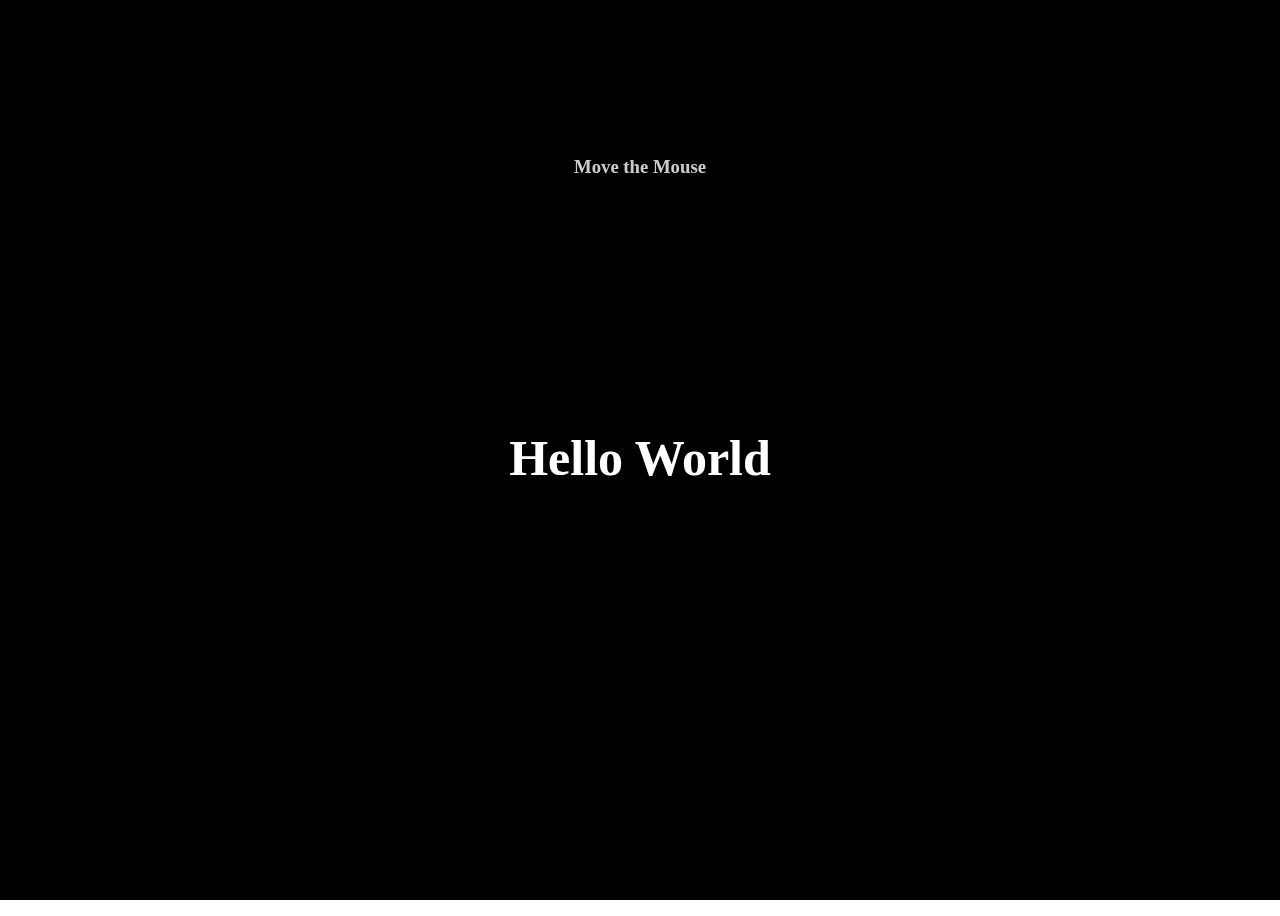
==== index.html @ 3d4c9607 "2022-02-06" ====
<!DOCTYPE html>
<html lang="en">
<head>
  <meta charset="UTF-8">
  <meta http-equiv="X-UA-Compatible" content="IE=edge">
  <meta name="viewport" content="width=device-width, initial-scale=1.0">
  <link rel="stylesheet" href="css/style.css">
  <title>canvas basics</title>
</head>
<body>
  <div class="link">
    <h3>Move the Mouse</h3>
  <h2><a href="#">Hello World</a> </h2>
  </div>
  <canvas id="canvas1"></canvas>
  <script src="js/script.js"></script>
</body>
</html>
---- css/style.css ----
#canvas1{
  position: absolute;
  background: black;
  width: 100%;
  height: 100%;
  top: 0;
  left: 0;
}
.link{
  display: flex;
  align-items: center;
  justify-content: center;
  width: 100%;
  height: 100vh;
}
h2{
  color: white;
  position: absolute;
  z-index: 30;
  /* top: 40%;
  left: 40%; */
  font-size: 50px;
}
h3{
  color: white;
  position: absolute;
  z-index: 30;
  margin-bottom: 600px;
  opacity: .8;
}

a{
  text-decoration: none;
  color: inherit;
}
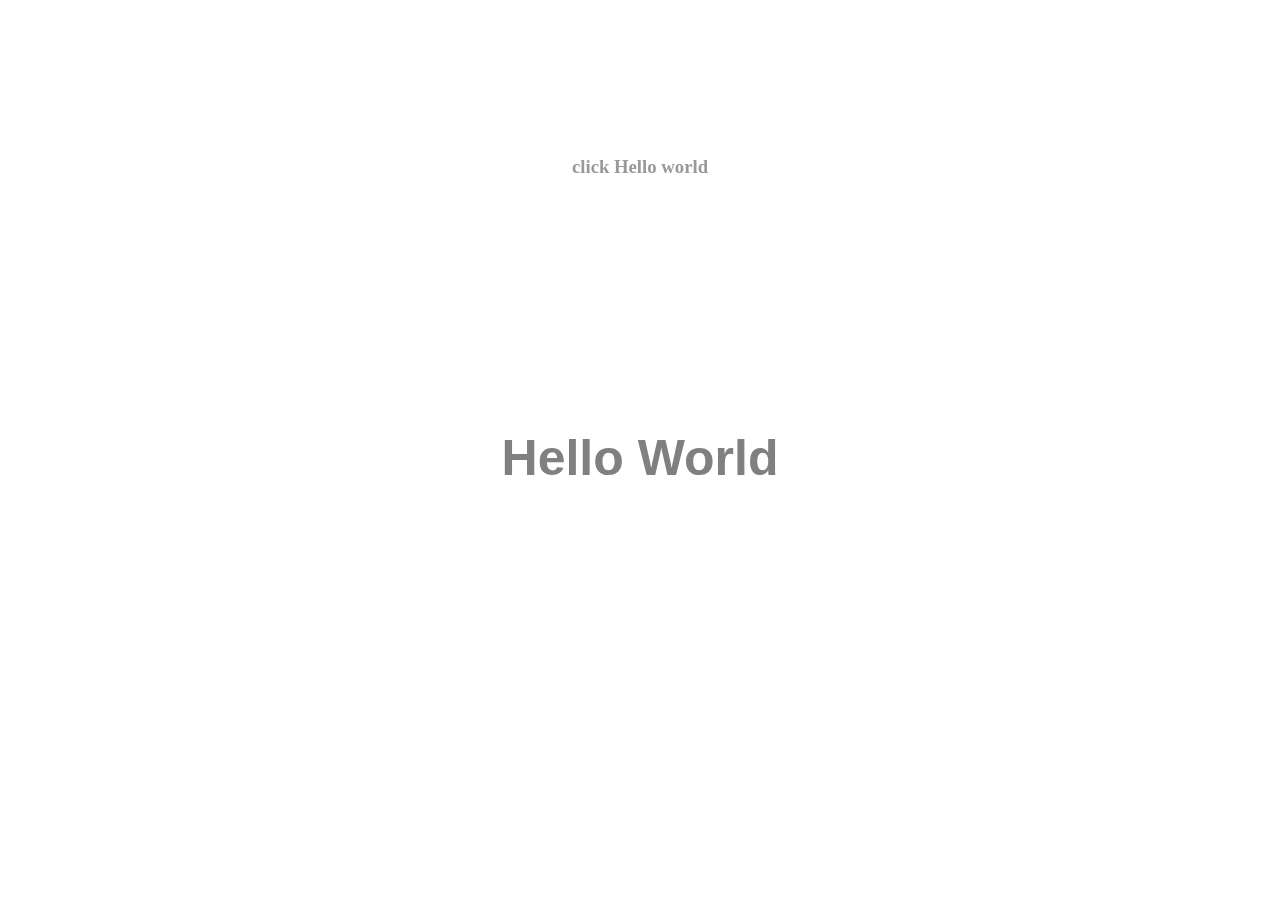
==== commit 1895878f: "2022-02-17" ====
--- a/index.html
+++ b/index.html
@@ -5,12 +5,13 @@
   <meta http-equiv="X-UA-Compatible" content="IE=edge">
   <meta name="viewport" content="width=device-width, initial-scale=1.0">
   <link rel="stylesheet" href="css/style.css">
+  <!-- <link rel="stylesheet" href="css/reset.css"> -->
   <title>canvas basics</title>
 </head>
 <body>
   <div class="link">
-    <h3>Move the Mouse</h3>
-  <h2><a href="#">Hello World</a> </h2>
+    <h3>click Hello world</h3>
+  <h2><a href="intro.html">Hello World</a> </h2>
   </div>
   <canvas id="canvas1"></canvas>
   <script src="js/script.js"></script>
--- a/css/style.css
+++ b/css/style.css
@@ -1,10 +1,11 @@
 #canvas1{
   position: absolute;
-  background: black;
+  background: white;
   width: 100%;
   height: 100%;
   top: 0;
   left: 0;
+  /* cursor: none; */
 }
 .link{
   display: flex;
@@ -14,15 +15,27 @@
   height: 100vh;
 }
 h2{
-  color: white;
+  color: gray;
   position: absolute;
   z-index: 30;
-  /* top: 40%;
-  left: 40%; */
   font-size: 50px;
+  font-family: 'Roboto', sans-serif;
+  font-weight: 700;
+  opacity: 1;
+  animation-name: fadeIn;
+  animation-duration: 4s;
+  /* animation-delay: 5s; */
+  /* animation-iteration-count: infinite; */
+  animation-timing-function: ease-in-out;
+  animation-direction: alternate;
+  cursor: pointer;
+
+}
+a{
+  cursor: pointer;
 }
 h3{
-  color: white;
+  color: gray;
   position: absolute;
   z-index: 30;
   margin-bottom: 600px;
@@ -32,4 +45,14 @@
 a{
   text-decoration: none;
   color: inherit;
-}+  cursor: none;
+}
+
+@keyframes fadeIn {
+  0% {
+    opacity: 0;
+  }
+  100% {
+    opacity: 1;
+  }
+}
